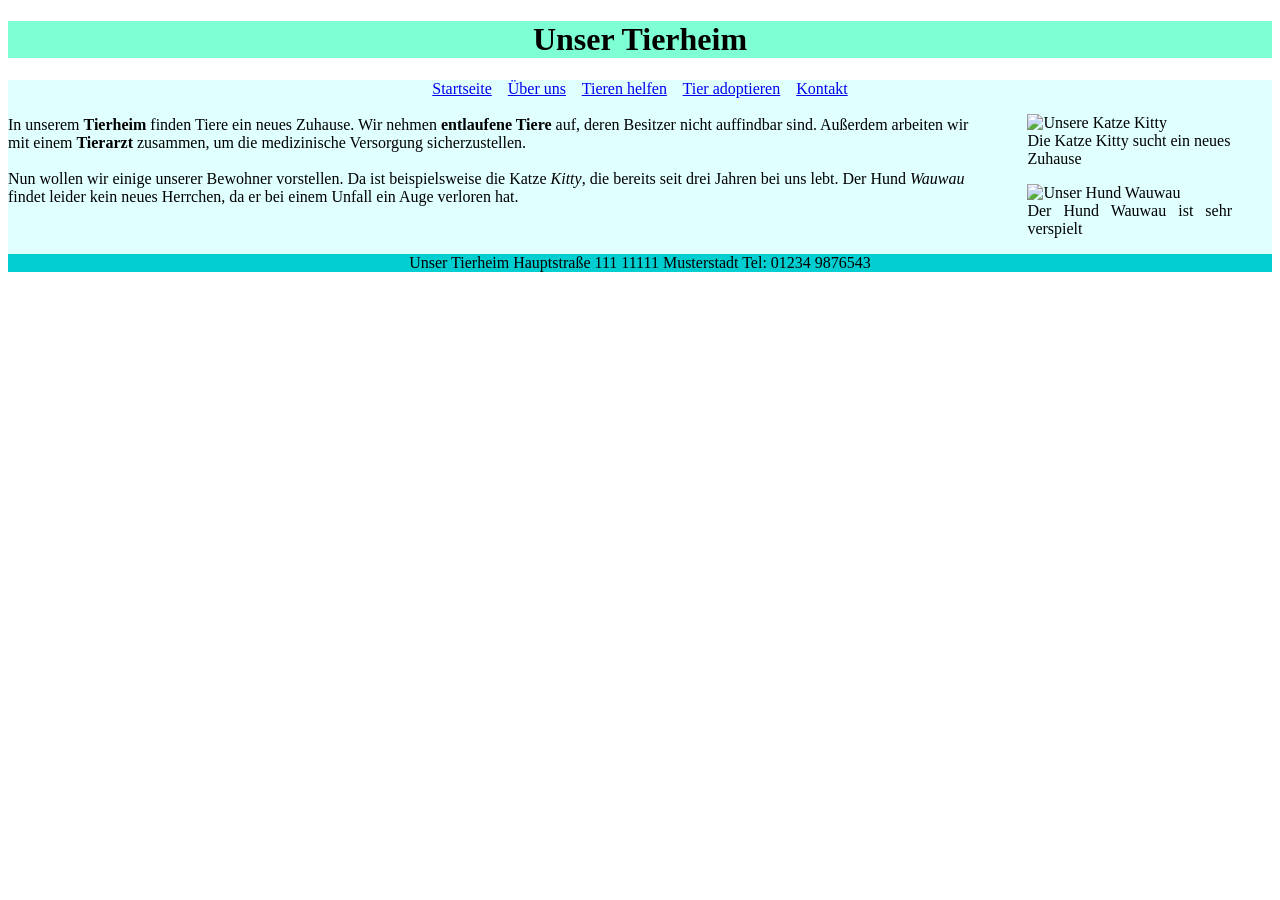
==== 2026-10-07 - HTML Tierheim/index.html @ 4493708d "Add initial HTML structure for the animal shelter website" ====
<!DOCTYPE html>
<html lang="de">

<head>
    <meta charset="UTF-8">
    <title>Unser Tierheim</title>
    <meta name="description" content="Darstellung unseres Tierheims">
    <meta name="keywords" content="Tierheim, entlaufene Tiere">
    <meta name="author" content="Max Mustermann">
</head>

<body>

    <header style="background-color: aquamarine;">
        <h1 align="center">Unser Tierheim</h1>
    </header>

    <nav style="background-color: lightcyan; text-align: center;">
        <a href="index.html">Startseite</a>&nbsp;&nbsp;&nbsp;
        <a href="beschreibung.html">Über uns</a>&nbsp;&nbsp;&nbsp;
        <a href="spenden.html">Tieren helfen</a>&nbsp;&nbsp;&nbsp;
        <a href="adoption.html">Tier adoptieren</a>&nbsp;&nbsp;&nbsp;
        <a href="kontakt.html">Kontakt</a>
    </nav>

    <main style="display: flex; background-color: lightcyan;">

        <section style="flex: 1;">

            <article>
                <br>In unserem <strong>Tierheim</strong> finden Tiere ein neues Zuhause.
                Wir nehmen <strong>entlaufene Tiere</strong> auf, deren Besitzer
                nicht auffindbar sind. Außerdem arbeiten wir mit einem
                <strong>Tierarzt</strong> zusammen, um die medizinische
                Versorgung sicherzustellen.
            </article>

            <article>
                <br>Nun wollen wir einige unserer Bewohner vorstellen.
                Da ist beispielsweise die Katze <i>Kitty</i>, die bereits seit
                drei Jahren bei uns lebt. Der Hund <i>Wauwau</i> findet leider
                kein neues Herrchen, da er bei einem Unfall ein Auge verloren hat.
            </article>

        </section>

        <aside>

            <figure>
                <img src="https://thumb.wikimedia.org/wikipedia/commons/thumb/3/30/Germanlonghairedcatcrystal.jpg/1920px-Germanlonghairedcatcrystal.jpg?utm_source=de.wikipedia.org&utm_campaign=index&utm_content=thumbnail"
                     width="200"
                     height="150"
                     alt="Unsere Katze Kitty">

                <figcaption>
                    Die Katze Kitty sucht ein neues<br>Zuhause
                </figcaption>
            </figure>

            <figure>
                <img src="https://upload.wikimedia.org/wikipedia/commons/4/42/Harzer_Fuchs_H%C3%BCndin_2.jpg"
                     width="200"
                     height="150"
                     alt="Unser Hund Wauwau">

                <figcaption>
                    Der&nbsp;&nbsp; Hund&nbsp;&nbsp; Wauwau&nbsp;&nbsp; ist&nbsp;&nbsp; sehr<br>verspielt
                </figcaption>
            </figure>

        </aside>

    </main>

    <footer style="background-color: darkturquoise; text-align: center;">
        Unser Tierheim Hauptstraße 111 11111 Musterstadt
        Tel: 01234 9876543
    </footer>

</body>

</html>
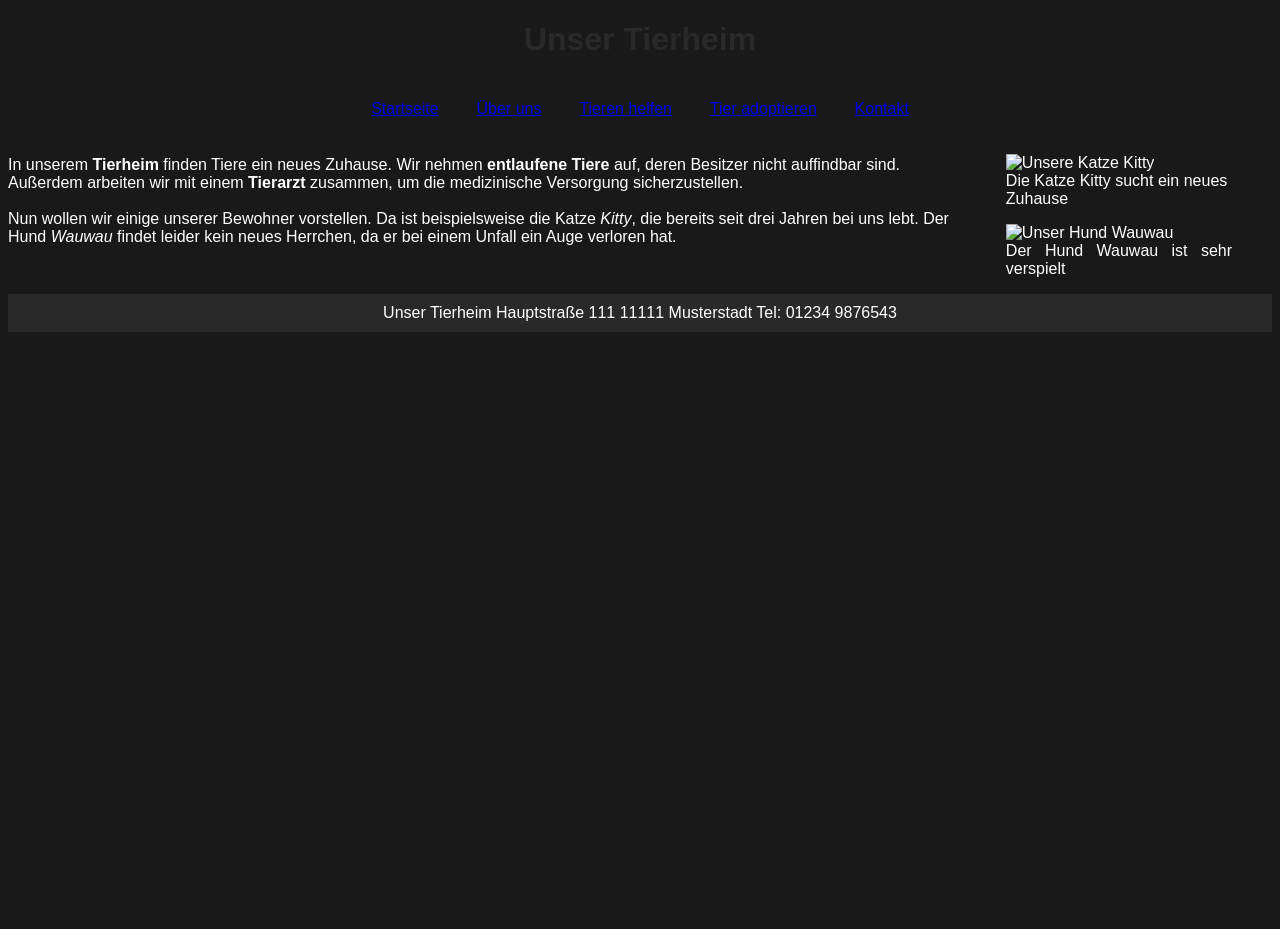
==== commit 386560e5: "Refactor HTML structure and add CSS for improved styling and layout" ====
--- a/2026-10-07 - HTML Tierheim/index.html
+++ b/2026-10-07 - HTML Tierheim/index.html
@@ -7,15 +7,16 @@
     <meta name="description" content="Darstellung unseres Tierheims">
     <meta name="keywords" content="Tierheim, entlaufene Tiere">
     <meta name="author" content="Max Mustermann">
+    <link rel="stylesheet" href="style.css">
 </head>
 
 <body>
 
-    <header style="background-color: aquamarine;">
-        <h1 align="center">Unser Tierheim</h1>
+    <header>
+        <h1><span>Unser Tierheim</span></h1>
     </header>
 
-    <nav style="background-color: lightcyan; text-align: center;">
+    <nav>
         <a href="index.html">Startseite</a>&nbsp;&nbsp;&nbsp;
         <a href="beschreibung.html">Über uns</a>&nbsp;&nbsp;&nbsp;
         <a href="spenden.html">Tieren helfen</a>&nbsp;&nbsp;&nbsp;
@@ -23,9 +24,9 @@
         <a href="kontakt.html">Kontakt</a>
     </nav>
 
-    <main style="display: flex; background-color: lightcyan;">
+    <main>
 
-        <section style="flex: 1;">
+        <section>
 
             <article>
                 <br>In unserem <strong>Tierheim</strong> finden Tiere ein neues Zuhause.
@@ -72,7 +73,7 @@
 
     </main>
 
-    <footer style="background-color: darkturquoise; text-align: center;">
+    <footer>
         Unser Tierheim Hauptstraße 111 11111 Musterstadt
         Tel: 01234 9876543
     </footer>
--- a/2026-10-07 - HTML Tierheim/style.css
+++ b/2026-10-07 - HTML Tierheim/style.css
@@ -0,0 +1,60 @@
+body {
+    background-image: url(https://image.geo.de/35376652/t/vm/v8/w1440/r0/-/murnauer-moos--c-frederking-thaler-verlag--yannick-scherhan.jpg);
+    background-size: cover;
+    background-position: center;
+    background-repeat: no-repeat;
+    background-attachment: fixed;
+    min-height: 100vh;
+}
+
+nav {
+    text-align: center;
+    padding: 10px;
+}
+
+nav a {
+    display: inline-block;
+    transition: transform 0.3s ease, background-color 0.3s ease;
+    margin: 10px;
+}
+
+nav a:hover {
+    background-color: lightblue;
+    transform: scale(1.3);
+    font-weight: bold;
+}
+
+img a:hover {
+    transform: scale(1.3);
+}
+
+footer {
+    background-color: rgb(41, 41, 41);
+    text-align: center;
+    padding: 10px;
+}
+
+h1 {
+    text-align: center;
+    Color: rgb(41, 41, 41);
+}
+
+h1 :hover {
+    color: black;
+    transform: scale(1.3); 
+    transition: transform 0.3s ease, color 0.3s ease;
+}
+
+main {
+    display: flex;
+}
+
+section {
+    flex: 1;
+}
+
+body {
+    font-family: Arial, sans-serif;
+    background-color: #191919;
+    color: white;
+}
